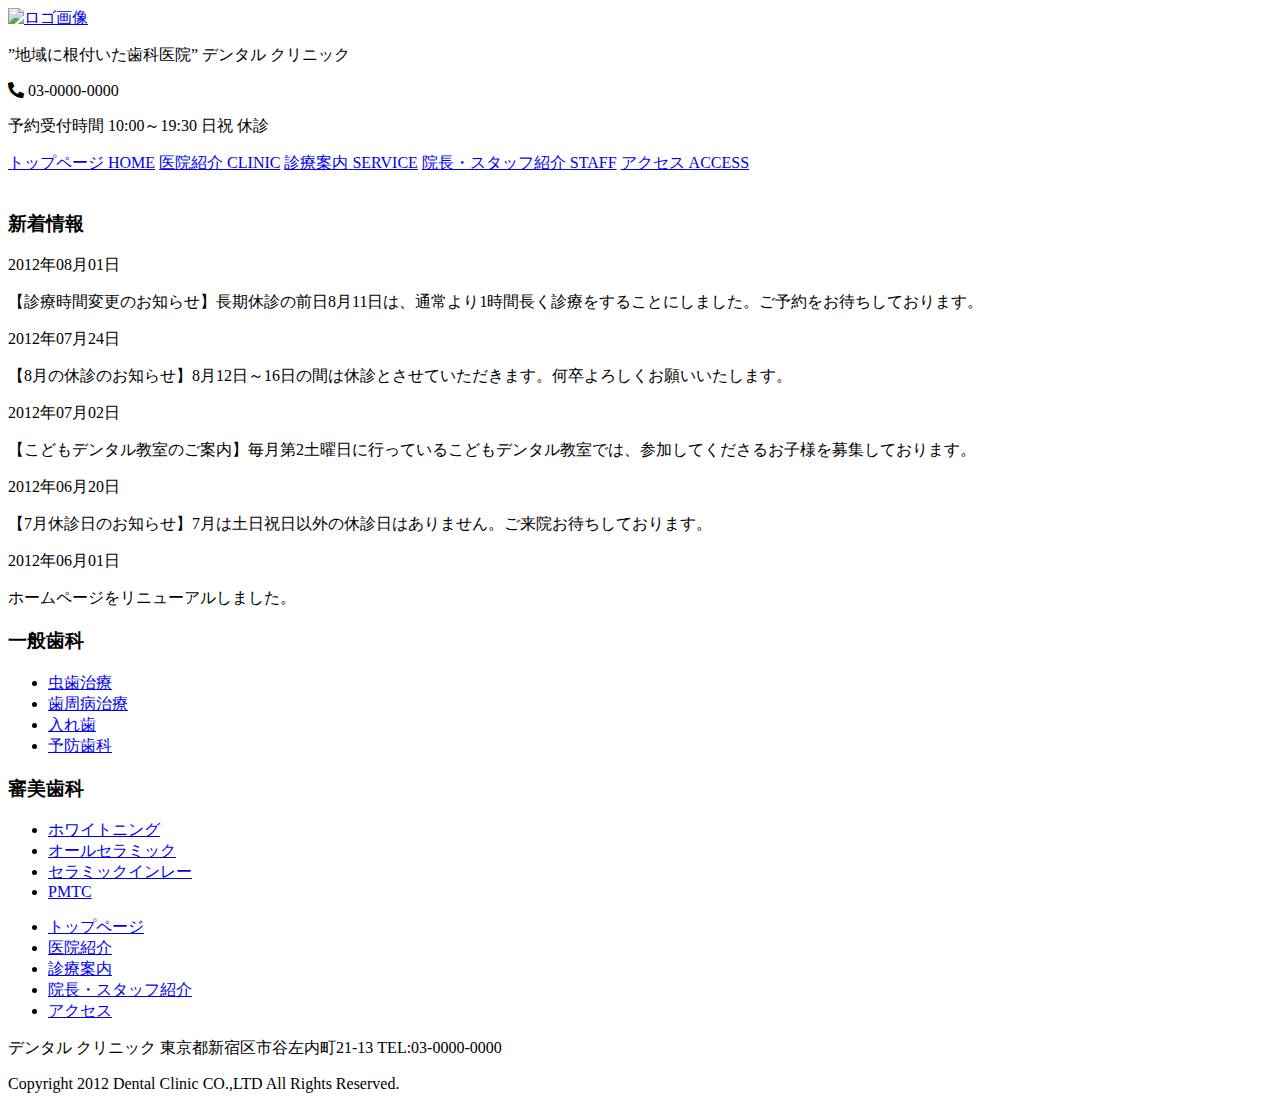
==== index.html @ 98905aca "Create index.html" ====
<!DOCTYPE html>
<html lang="ja">

<head>
    <meta charset="UTF-8">
    <meta http-equiv="X-UA-Compatible" content="IE=edge">
    <meta name="viewport" content="width=device-width, initial-scale=1.0">
    <title>Dental Clinic</title>
    <link rel="stylesheet" href="css/stylesheet.css">
    <link rel="stylesheet" href="responsive.css">
    <link href="https://use.fontawesome.com/releases/v5.10.2/css/all.css" rel="stylesheet">
</head>

<body>
    <header>
        <div class="header-contents">
            <div class="header-top">
                <div class="header-left">
                    <a href="index.html">
                        <img src="img/siteTitle.png" alt="ロゴ画像">
                    </a>
                </div>
                <div class="header-right">
                    <p class="catchy-phrase">”地域に根付いた歯科医院” デンタル クリニック</p>
                    <p class="tel"><i class="fas fa-phone-alt"></i> 03-0000-0000</p>
                    <p class="time">予約受付時間 10:00～19:30 <span>日祝 休診</span></p>
                </div>
                <div class="clear"></div>
            </div>
            <div class="top-menu-all">
                <a class="top-menu" href="index.html">
                    <span class="titleJa">トップページ</span>
                    <span class="titleEn">HOME</span></a>
                <a class="top-menu" href="clinic.html">
                    <span class="titleJa">医院紹介</span>
                    <span class="titleEn">CLINIC</span></a>
                <a class="top-menu" href="service.html">
                    <span class="titleJa">診療案内</span>
                    <span class="titleEn">SERVICE</span></a>
                <a class="top-menu" href="staff.html">
                    <span class="titleJa">院長・スタッフ紹介</span>
                    <span class="titleEn">STAFF</span></a>
                <a class="top-menu access" href="access.html">
                    <span class="titleJa">アクセス</span>
                    <span class="titleEn">ACCESS</span></a>
            </div>
        </div>
    </header>

    <div class="main">
        <div class="main-contents">
            <!-- 右側のコンテンツ -->
            <div class="main-right">
                <img class="no-img" src="img/in01.jpg" alt="">
                <div class="news-wrapper">
                    <h3>新着情報</h3>
                    <div class="news">
                        <p class="date">2012年08月01日</p>
                        <p class="text">【診療時間変更のお知らせ】長期休診の前日8月11日は、通常より1時間長く診療をすることにしました。ご予約をお待ちしております。</p>
                    </div>
                    <div class="news">
                        <p class="date">2012年07月24日</p>
                        <p class="text">【8月の休診のお知らせ】8月12日～16日の間は休診とさせていただきます。何卒よろしくお願いいたします。</p>
                    </div>
                    <div class="news">
                        <p class="date">2012年07月02日</p>
                        <p class="text">
                            【こどもデンタル教室のご案内】毎月第2土曜日に行っているこどもデンタル教室では、参加してくださるお子様を募集しております。</p>
                    </div>
                    <div class="news">
                        <p class="date">2012年06月20日</p>
                        <p class="text">【7月休診日のお知らせ】7月は土日祝日以外の休診日はありません。ご来院お待ちしております。</p>
                    </div>
                    <div class="news">
                        <p class="date">2012年06月01日</p>
                        <p class="text">ホームページをリニューアルしました。</p>
                    </div>
                </div>
            </div>
            <!--左側のメニュー -->
            <div class="main-left">
                <div class="left-menu">
                    <h3 class="left-title">一般歯科</h3>
                    <ul>
                        <li><a href="service.html#mushiba">虫歯治療</a></li>
                        <li><a href="service.html#sishuubyo">歯周病治療</a></li>
                        <li><a href="service.html#ireba">入れ歯</a></li>
                        <li><a href="service.html#yobo">予防歯科</a></li>
                    </ul>
                </div>
                <div class="left-menu under">
                    <h3 class="left-title">審美歯科</h3>
                    <ul>
                        <li><a href="service.html#whitening">ホワイトニング</a></li>
                        <li><a href="service.html#all-ceramic">オールセラミック</a></li>
                        <li><a href="service.html#ceramic-inlay">セラミックインレー</a></li>
                        <li><a href="service.html#pmtc">PMTC</a></li>
                    </ul>
                </div>
            </div>
            <div class="clear"></div>
        </div>
    </div>

    <footer>
        <div class="footer-contents">
            <div class="footer-menu">
                <ul>
                    <li><a href="index.html">トップページ</a></li>
                    <li><a href="clinic.html">医院紹介</a></li>
                    <li><a href="service.html">診療案内</a></li>
                    <li><a href="staff.html">院長・スタッフ紹介</a></li>
                    <li><a href="access.html">アクセス</a></li>
                    <div class="clear"></div>
                </ul>
            </div>
            <p class="footer-adress">デンタル クリニック 東京都新宿区市谷左内町21-13 TEL:03-0000-0000</p>
            <p class="footer-copyright">Copyright 2012 Dental Clinic CO.,LTD All Rights Reserved.</p>
        </div>
    </footer>

</body>

</html>
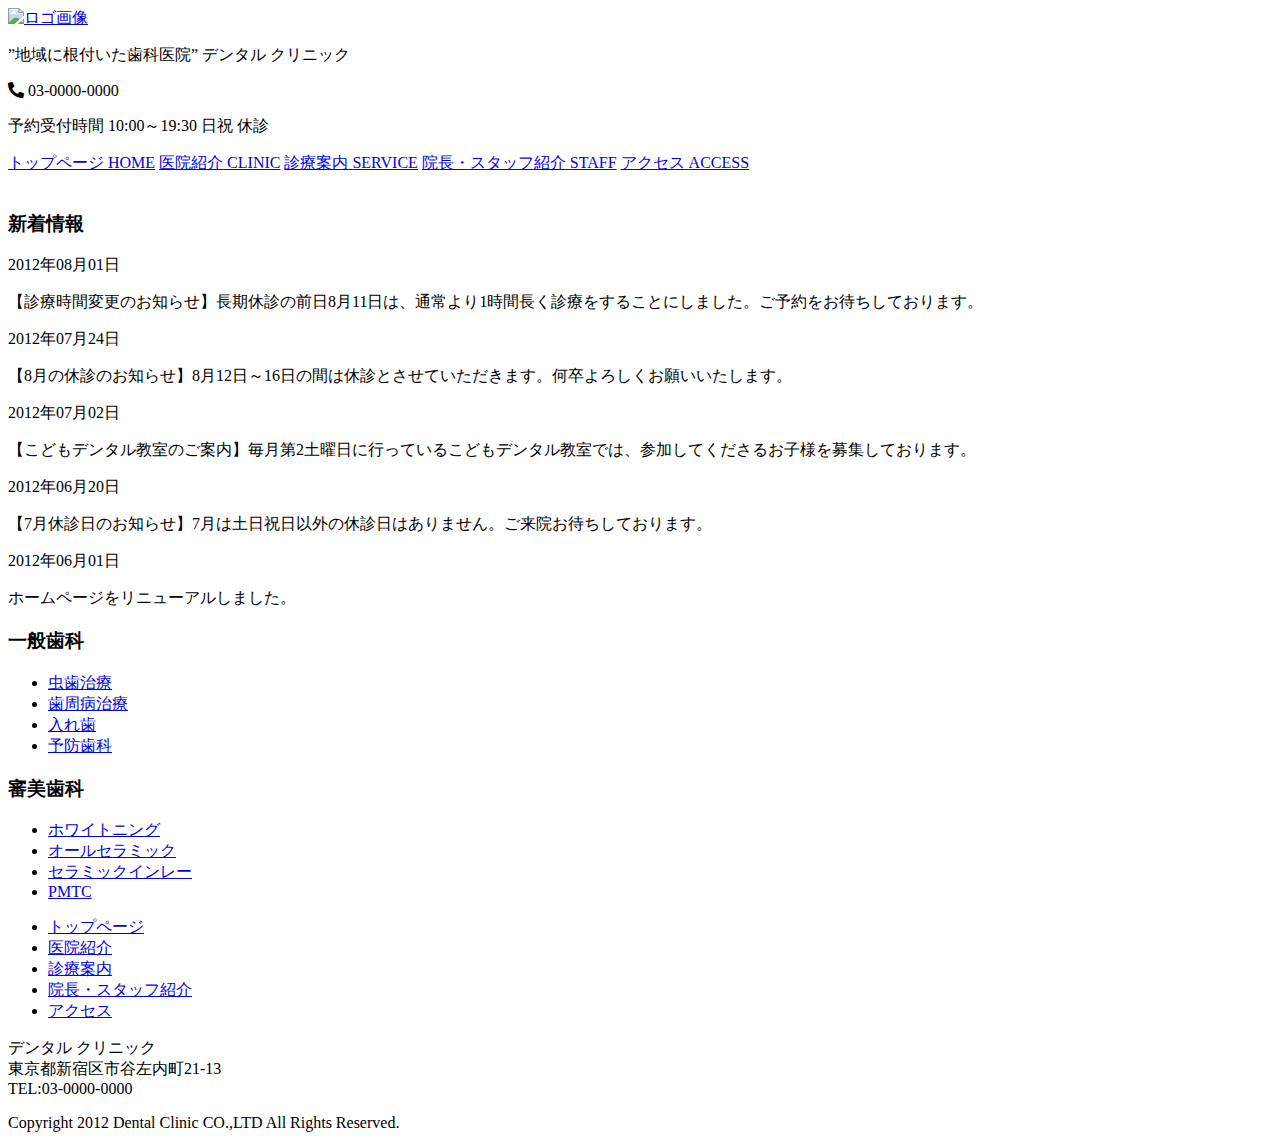
==== commit 63117134: "Create index.html" ====
--- a/index.html
+++ b/index.html
@@ -7,7 +7,7 @@
     <meta name="viewport" content="width=device-width, initial-scale=1.0">
     <title>Dental Clinic</title>
     <link rel="stylesheet" href="css/stylesheet.css">
-    <link rel="stylesheet" href="responsive.css">
+    <link rel="stylesheet" href="css/responsive.css">
     <link href="https://use.fontawesome.com/releases/v5.10.2/css/all.css" rel="stylesheet">
 </head>
 
@@ -114,7 +114,7 @@
                     <div class="clear"></div>
                 </ul>
             </div>
-            <p class="footer-adress">デンタル クリニック 東京都新宿区市谷左内町21-13 TEL:03-0000-0000</p>
+            <p class="footer-adress">デンタル クリニック<br class="sp"> 東京都新宿区市谷左内町21-13 <br class="sp">TEL:03-0000-0000</p>
             <p class="footer-copyright">Copyright 2012 Dental Clinic CO.,LTD All Rights Reserved.</p>
         </div>
     </footer>
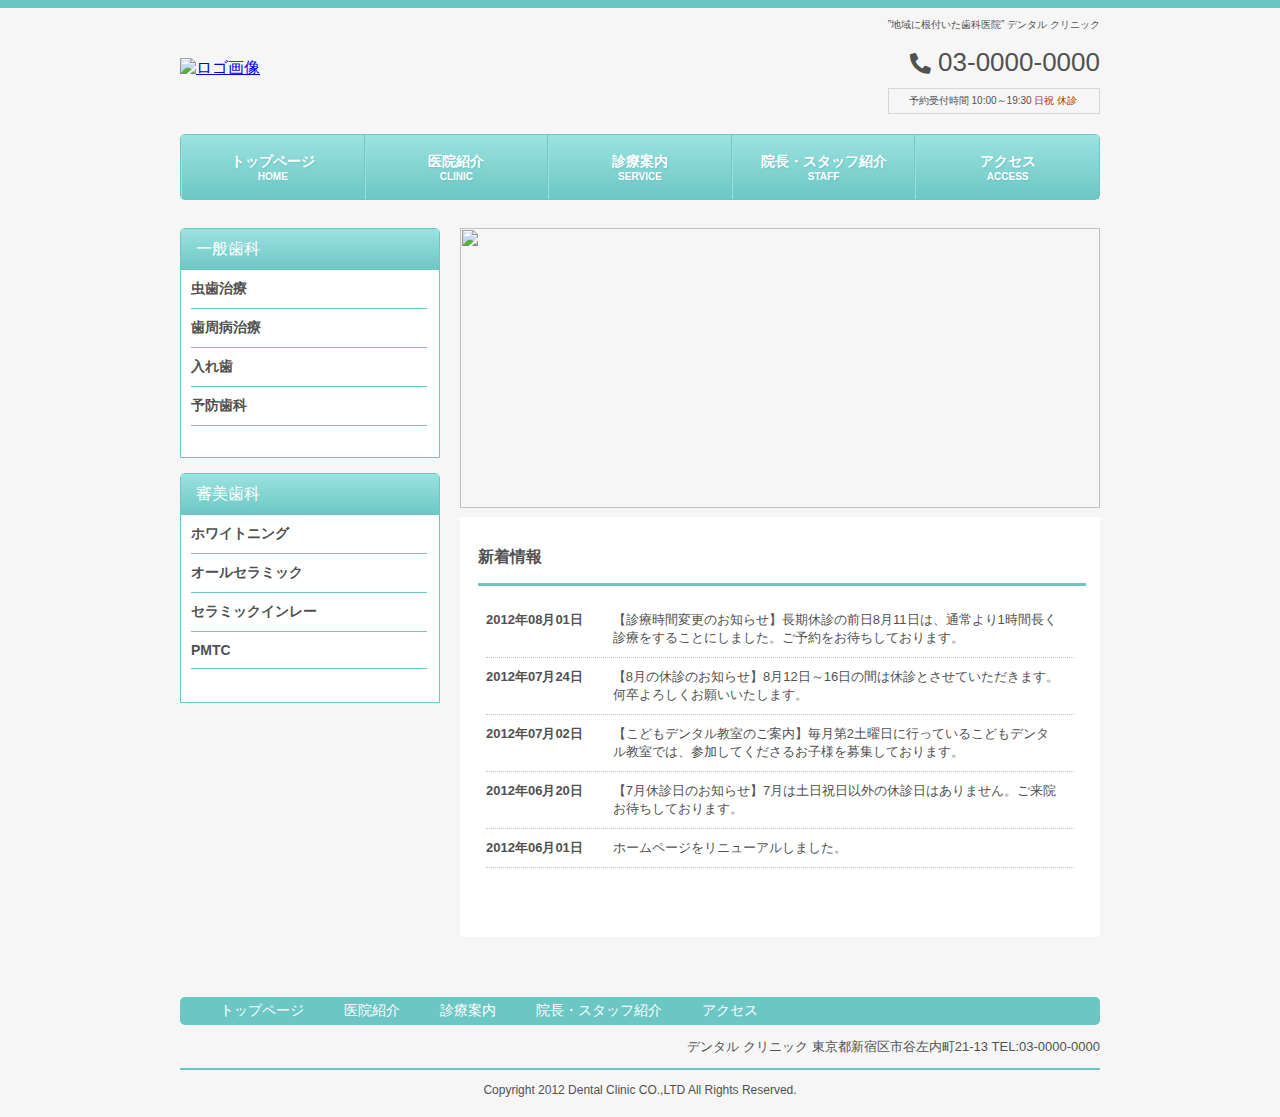
==== commit a7dcdc21: "Update index.html" ====
--- a/index.html
+++ b/index.html
@@ -6,7 +6,7 @@
     <meta http-equiv="X-UA-Compatible" content="IE=edge">
     <meta name="viewport" content="width=device-width, initial-scale=1.0">
     <title>Dental Clinic</title>
-    <link rel="stylesheet" href="css/stylesheet.css">
+    <link rel="stylesheet" href="https://74natsuki.github.io/clinic/stylesheet.css"/>
     <link rel="stylesheet" href="css/responsive.css">
     <link href="https://use.fontawesome.com/releases/v5.10.2/css/all.css" rel="stylesheet">
 </head>
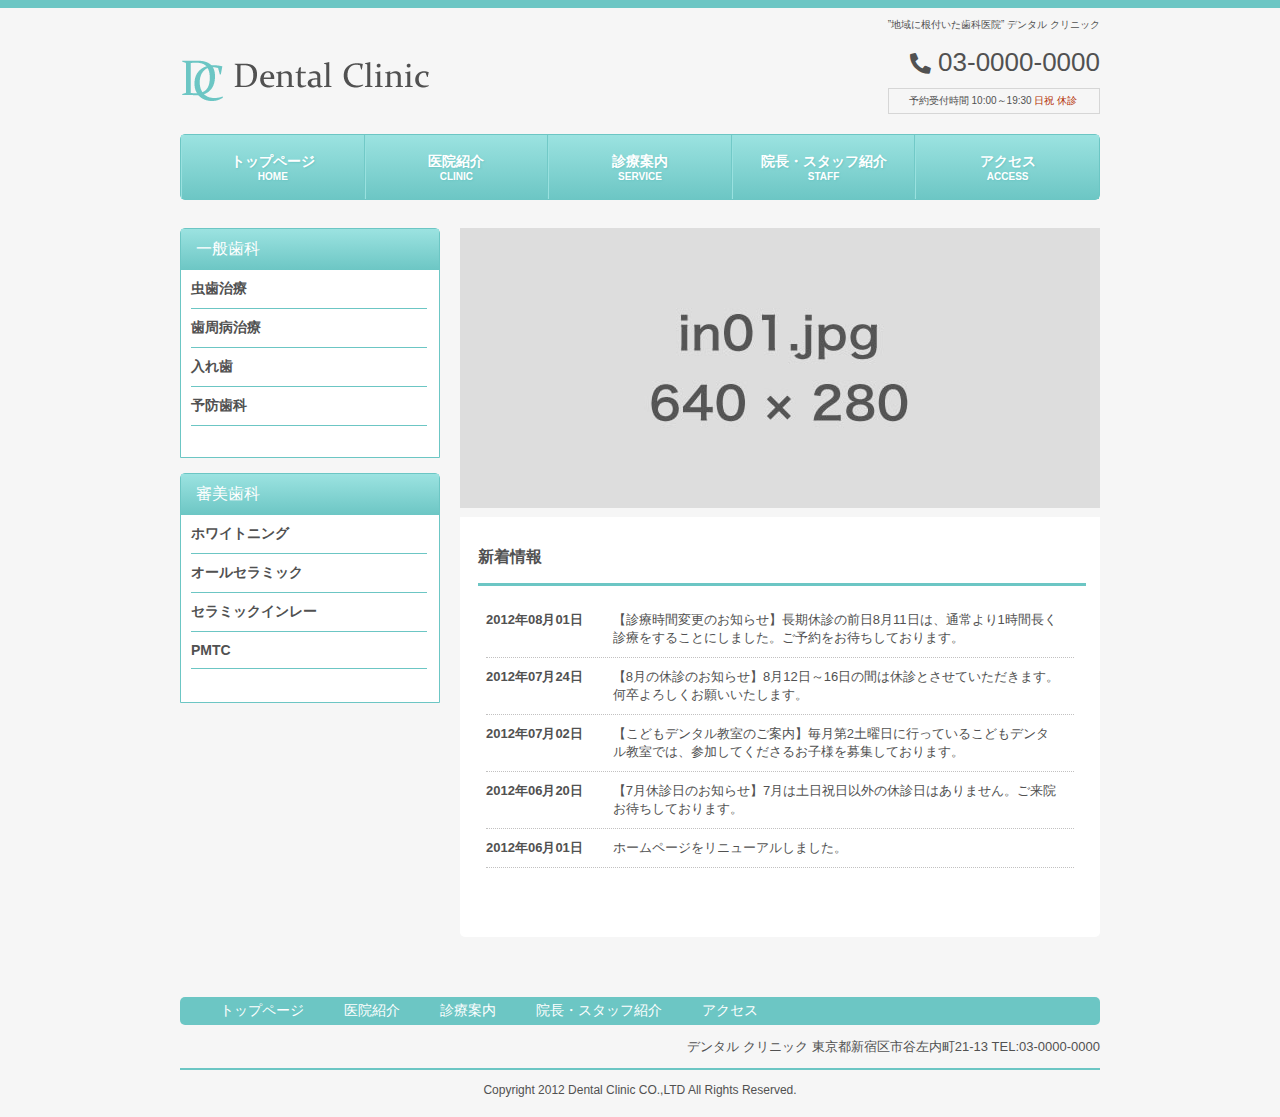
==== commit 391937af: "Update index.html" ====
--- a/index.html
+++ b/index.html
@@ -17,7 +17,7 @@
             <div class="header-top">
                 <div class="header-left">
                     <a href="index.html">
-                        <img src="img/siteTitle.png" alt="ロゴ画像">
+                        <img src="https://74natsuki.github.io/clinic/siteTitle.png" alt="ロゴ画像">
                     </a>
                 </div>
                 <div class="header-right">
@@ -51,7 +51,7 @@
         <div class="main-contents">
             <!-- 右側のコンテンツ -->
             <div class="main-right">
-                <img class="no-img" src="img/in01.jpg" alt="">
+                <img class="no-img" src="https://74natsuki.github.io/clinic/in01.jpg" alt="">
                 <div class="news-wrapper">
                     <h3>新着情報</h3>
                     <div class="news">
